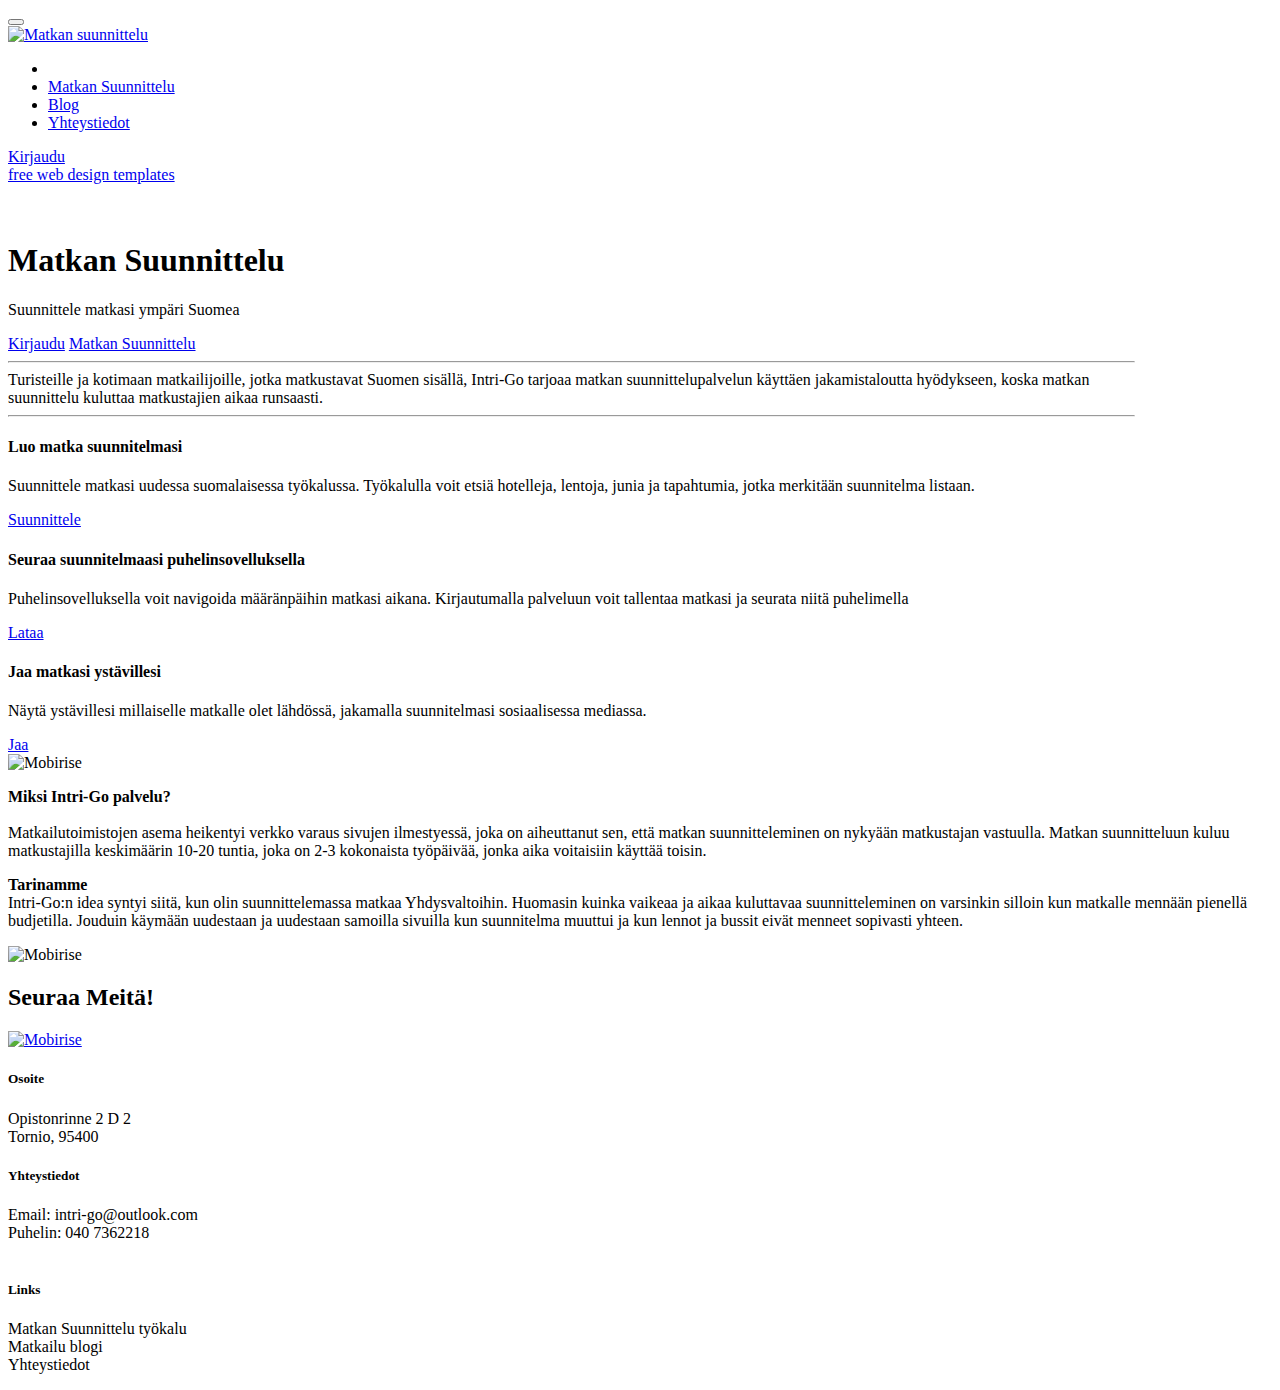
==== index.html @ cba054d0 "Update index.html" ====
<!DOCTYPE html>
<html >
<head>
  <!-- Site made with Mobirise Website Builder v4.8.1, https://mobirise.com -->
  <meta charset="UTF-8">
  <meta http-equiv="X-UA-Compatible" content="IE=edge">
  <meta name="generator" content="Mobirise v4.8.1, mobirise.com">
  <meta name="viewport" content="width=device-width, initial-scale=1, minimum-scale=1">
  <link rel="shortcut icon" href="assets/images/intrigo-png-version-2-1-15-122x96.png" type="image/x-icon">
  <meta name="description" content="">
  <title>Home</title>
  <link rel="stylesheet" href="assets/web/assets/mobirise-icons/mobirise-icons.css">
  <link rel="stylesheet" href="assets/tether/tether.min.css">
  <link rel="stylesheet" href="assets/bootstrap/css/bootstrap.min.css">
  <link rel="stylesheet" href="assets/bootstrap/css/bootstrap-grid.min.css">
  <link rel="stylesheet" href="assets/bootstrap/css/bootstrap-reboot.min.css">
  <link rel="stylesheet" href="assets/dropdown/css/style.css">
  <link rel="stylesheet" href="assets/socicon/css/styles.css">
  <link rel="stylesheet" href="assets/animatecss/animate.min.css">
  <link rel="stylesheet" href="assets/theme/css/style.css">
  <link rel="stylesheet" href="assets/mobirise/css/mbr-additional.css" type="text/css">
  
  
  
</head>
<body>
  <section class="menu cid-qTkzRZLJNu" once="menu" id="menu1-0">

    

    <nav class="navbar navbar-expand beta-menu navbar-dropdown align-items-center navbar-fixed-top navbar-toggleable-sm bg-color transparent">
        <button class="navbar-toggler navbar-toggler-right" type="button" data-toggle="collapse" data-target="#navbarSupportedContent" aria-controls="navbarSupportedContent" aria-expanded="false" aria-label="Toggle navigation">
            <div class="hamburger">
                <span></span>
                <span></span>
                <span></span>
                <span></span>
            </div>
        </button>
        <div class="menu-logo">
            <div class="navbar-brand">
                <span class="navbar-logo">
                    <a href="https://mobirise.com">
                         <img src="assets/images/intrigo-png-version-2-1-15-122x96.png" alt="Matkan suunnittelu" title="Intri-Go" style="height: 4.5rem;">
                    </a>
                </span>
                
            </div>
        </div>
        <div class="collapse navbar-collapse" id="navbarSupportedContent">
            <ul class="navbar-nav nav-dropdown" data-app-modern-menu="true"><li class="nav-item">
                    <a class="nav-link link text-white display-4" href="https://mobirise.com">
                        </a>
                </li>
                <li class="nav-item">
                    <a class="nav-link link text-white display-4" href="page1.html">
                        
                        Matkan Suunnittelu</a>
                </li><li class="nav-item"><a class="nav-link link text-white display-4" href="https://mobirise.com">
                        
                        Blog</a></li><li class="nav-item"><a class="nav-link link text-white display-4" href="https://mobirise.com">
                        
                        Yhteystiedot</a></li></ul>
            <div class="navbar-buttons mbr-section-btn"><a class="btn btn-sm btn-primary display-5" href="https://mobirise.com">Kirjaudu
                    </a></div>
        </div>
    </nav>
</section>

<section class="engine"><a href="https://mobiri.se/m">free web design templates</a></section><section class="cid-qTkA127IK8 mbr-parallax-background" id="header2-1">

    

    <div class="mbr-overlay" style="opacity: 0.3; background-color: rgb(35, 35, 35);"></div>

    <div class="container align-center">
        <div class="row justify-content-md-center">
            <div class="mbr-white col-md-10">
                <h1 class="mbr-section-title mbr-bold pb-3 mbr-fonts-style display-1">
                    <br>Matkan Suunnittelu&nbsp;</h1>
                
                <p class="mbr-text pb-3 mbr-fonts-style display-5">
                    Suunnittele matkasi ympäri Suomea</p>
                <div class="mbr-section-btn"><a class="btn btn-md btn-primary display-4" href="https://mobirise.com">Kirjaudu</a>
                    <a class="btn btn-md btn-white-outline display-4" href="page1.html">Matkan Suunnittelu</a></div>
            </div>
        </div>
    </div>
    
</section>

<section class="mbr-section article content10 cid-r2vEs5siXI" id="content10-5">
    
     

    <div class="container">
        <div class="inner-container" style="width: 89%;">
            <hr class="line" style="width: 100%;">
            <div class="section-text align-center mbr-white mbr-fonts-style display-5">Turisteille ja kotimaan matkailijoille, jotka matkustavat Suomen sisällä, Intri-Go tarjoaa matkan suunnittelupalvelun käyttäen jakamistaloutta hyödykseen, koska matkan suunnittelu kuluttaa matkustajien aikaa runsaasti.</div>
            <hr class="line" style="width: 100%;">
        </div>
    </div>
</section>

<section class="features8 cid-r2vEDN8VHl mbr-parallax-background" id="features8-6">

    

    <div class="mbr-overlay" style="opacity: 0.2; background-color: rgb(35, 35, 35);">
    </div>

    <div class="container">
        <div class="media-container-row">

            <div class="card  col-12 col-md-6 col-lg-4">
                <div class="card-img">
                    <span class="mbri-desktop mbr-iconfont"></span>
                </div>
                <div class="card-box align-center">
                    <h4 class="card-title mbr-fonts-style display-7">
                        Luo matka suunnitelmasi</h4>
                    <p class="mbr-text mbr-fonts-style display-7">
                       Suunnittele matkasi uudessa suomalaisessa työkalussa. Työkalulla voit etsiä hotelleja, lentoja, junia ja tapahtumia, jotka merkitään suunnitelma listaan.
                    </p>
                    <div class="mbr-section-btn text-center"><a href="page1.html" class="btn btn-success display-4">
                            Suunnittele</a></div>
                </div>
            </div>

            <div class="card  col-12 col-md-6 col-lg-4">
                <div class="card-img">
                    <span class="mbri-touch mbr-iconfont"></span>
                </div>
                <div class="card-box align-center">
                    <h4 class="card-title mbr-fonts-style display-7">
                        Seuraa suunnitelmaasi puhelinsovelluksella</h4>
                    <p class="mbr-text mbr-fonts-style display-7">
                       Puhelinsovelluksella voit navigoida määränpäihin matkasi aikana. Kirjautumalla palveluun voit tallentaa matkasi ja seurata niitä puhelimella
                    </p>
                    <div class="mbr-section-btn text-center"><a href="https://mobirise.com" class="btn btn-success display-4">
                            Lataa</a></div>
                </div>
            </div>

            <div class="card  col-12 col-md-6 col-lg-4">
                <div class="card-img">
                    <span class="mbri-responsive mbr-iconfont"></span>
                </div>
                <div class="card-box align-center">
                    <h4 class="card-title mbr-fonts-style display-7">
                        Jaa matkasi ystävillesi</h4>
                    <p class="mbr-text mbr-fonts-style display-7">
                       Näytä ystävillesi millaiselle matkalle olet lähdössä, jakamalla suunnitelmasi sosiaalisessa mediassa.
                    </p>
                    <div class="mbr-section-btn text-center"><a href="https://mobirise.com" class="btn btn-success display-4">
                            Jaa</a></div>
                </div>
            </div>

            
        </div>
    </div>
</section>

<section class="mbr-section content6 cid-r2vHqNtUxN" id="content6-8">
    
     
    
    <div class="container">
        <div class="media-container-row">
            <div class="col-12 col-md-8">
                <div class="media-container-row">
                    <div class="mbr-figure" style="width: 105%;">
                      <img src="assets/images/tarina-436x291.jpg" alt="Mobirise" title="">  
                    </div>
                    <div class="media-content">
                        <div class="mbr-section-text">
                            <p class="mbr-text mb-0 mbr-fonts-style display-7">
                               <strong>Miksi Intri-Go palvelu?</strong><br><strong><br></strong>Matkailutoimistojen asema heikentyi verkko varaus sivujen ilmestyessä, joka on aiheuttanut sen, että matkan suunnitteleminen on nykyään matkustajan vastuulla. Matkan suunnitteluun kuluu matkustajilla keskimäärin 10-20 tuntia, joka on 2-3 kokonaista työpäivää, jonka aika voitaisiin käyttää toisin.
<br></p>
                        </div>
                    </div>
                </div>
            </div>
        </div>
    </div>
</section>

<section class="mbr-section content5 cid-r2vHCtiSrS mbr-parallax-background" id="content5-a">

    

    

    <div class="container">
        <div class="media-container-row">
            <div class="title col-12 col-md-8">
                
                
                
                
            </div>
        </div>
    </div>
</section>

<section class="mbr-section content7 cid-r2vHrIvLI2" id="content7-9">
          
    

    <div class="container">
        <div class="media-container-row">
            <div class="col-12 col-md-8">
                <div class="media-container-row">
                    <div class="media-content">
                        <div class="mbr-section-text">
                            <p class="mbr-text align-right mb-0 mbr-fonts-style display-7"><strong>Tarinamme</strong><br>Intri-Go:n idea syntyi siitä, kun olin suunnittelemassa matkaa Yhdysvaltoihin. Huomasin kuinka vaikeaa ja aikaa kuluttavaa suunnitteleminen on varsinkin silloin kun matkalle mennään pienellä budjetilla. Jouduin käymään uudestaan ja uudestaan samoilla sivuilla kun suunnitelma muuttui ja kun lennot ja bussit eivät menneet sopivasti yhteen.<br></p>
                        </div>
                    </div>
                    <div class="mbr-figure" style="width: 140%;">
                     <img src="assets/images/mbr-436x258.jpg" alt="Mobirise" title="">  
                    </div>
                </div>
            </div>
        </div>
    </div>
</section>

<section class="cid-r2vG6ZQjny" id="social-buttons2-7">

    

    

    <div class="container">
        <div class="media-container-row">
            <div class="col-md-8 align-center">
                <h2 class="pb-3 mbr-fonts-style display-2">
                    Seuraa Meitä!</h2>
                <div class="social-list pl-0 mb-0">
                    <a href="https://twitter.com/mobirise" target="_blank">
                        <span class="px-2 mbr-iconfont mbr-iconfont-social socicon-twitter socicon" style="color: rgb(85, 180, 212); font-size: 50px;"></span>
                    </a>
                    <a href="https://www.facebook.com/pages/Mobirise/1616226671953247" target="_blank">
                        <span class="px-2 mbr-iconfont mbr-iconfont-social socicon-facebook socicon" style="color: rgb(15, 118, 153); font-size: 50px;"></span>
                    </a>
                    <a href="https://instagram.com/mobirise" target="_blank">
                        <span class="px-2 mbr-iconfont mbr-iconfont-social socicon-instagram socicon" style="color: rgb(167, 20, 204); font-size: 50px;"></span>
                    </a>
                    <a href="https://www.youtube.com/c/mobirise" target="_blank">
                        <span class="px-2 mbr-iconfont mbr-iconfont-social socicon-youtube socicon" style="color: rgb(239, 23, 23); font-size: 50px;"></span>
                    </a>
                    <a href="https://plus.google.com/u/0/+Mobirise" target="_blank">
                        <span class="px-2 mbr-iconfont mbr-iconfont-social socicon-googleplus socicon" style="color: rgb(239, 23, 23); font-size: 50px;"></span>
                    </a>
                    <a href="https://www.behance.net/Mobirise" target="_blank">
                        
                    </a>
                </div>
            </div>
        </div>
    </div>
</section>

<section class="cid-qTkAaeaxX5" id="footer1-2">

    

    

    <div class="container">
        <div class="media-container-row content text-white">
            <div class="col-12 col-md-3">
                <div class="media-wrap">
                    <a href="index.html">
                        <img src="assets/images/intrigo-png-version-2-25-192x151.png" alt="Mobirise" title="">
                    </a>
                </div>
            </div>
            <div class="col-12 col-md-3 mbr-fonts-style display-7">
                <h5 class="pb-3">
                    Osoite</h5>
                <p class="mbr-text">Opistonrinne 2 D 2&nbsp;<br>Tornio, 95400</p>
            </div>
            <div class="col-12 col-md-3 mbr-fonts-style display-7">
                <h5 class="pb-3">
                    Yhteystiedot</h5>
                <p class="mbr-text">Email: intri-go@outlook.com<br>Puhelin: 040 7362218&nbsp;<br><br></p>
            </div>
            <div class="col-12 col-md-3 mbr-fonts-style display-7">
                <h5 class="pb-3">
                    Links
                </h5>
                <p class="mbr-text">Matkan Suunnittelu työkalu&nbsp;<br>Matkailu blogi&nbsp;<br>Yhteystiedot</p>
            </div>
        </div>
        
    </div>
</section>


  <script src="assets/web/assets/jquery/jquery.min.js"></script>
  <script src="assets/popper/popper.min.js"></script>
  <script src="assets/tether/tether.min.js"></script>
  <script src="assets/bootstrap/js/bootstrap.min.js"></script>
  <script src="assets/smoothscroll/smooth-scroll.js"></script>
  <script src="assets/dropdown/js/script.min.js"></script>
  <script src="assets/viewportchecker/jquery.viewportchecker.js"></script>
  <script src="assets/parallax/jarallax.min.js"></script>
  <script src="assets/sociallikes/social-likes.js"></script>
  <script src="assets/touchswipe/jquery.touch-swipe.min.js"></script>
  <script src="assets/theme/js/script.js"></script>
  
  
  <input name="animation" type="hidden">
  </body>
</html>
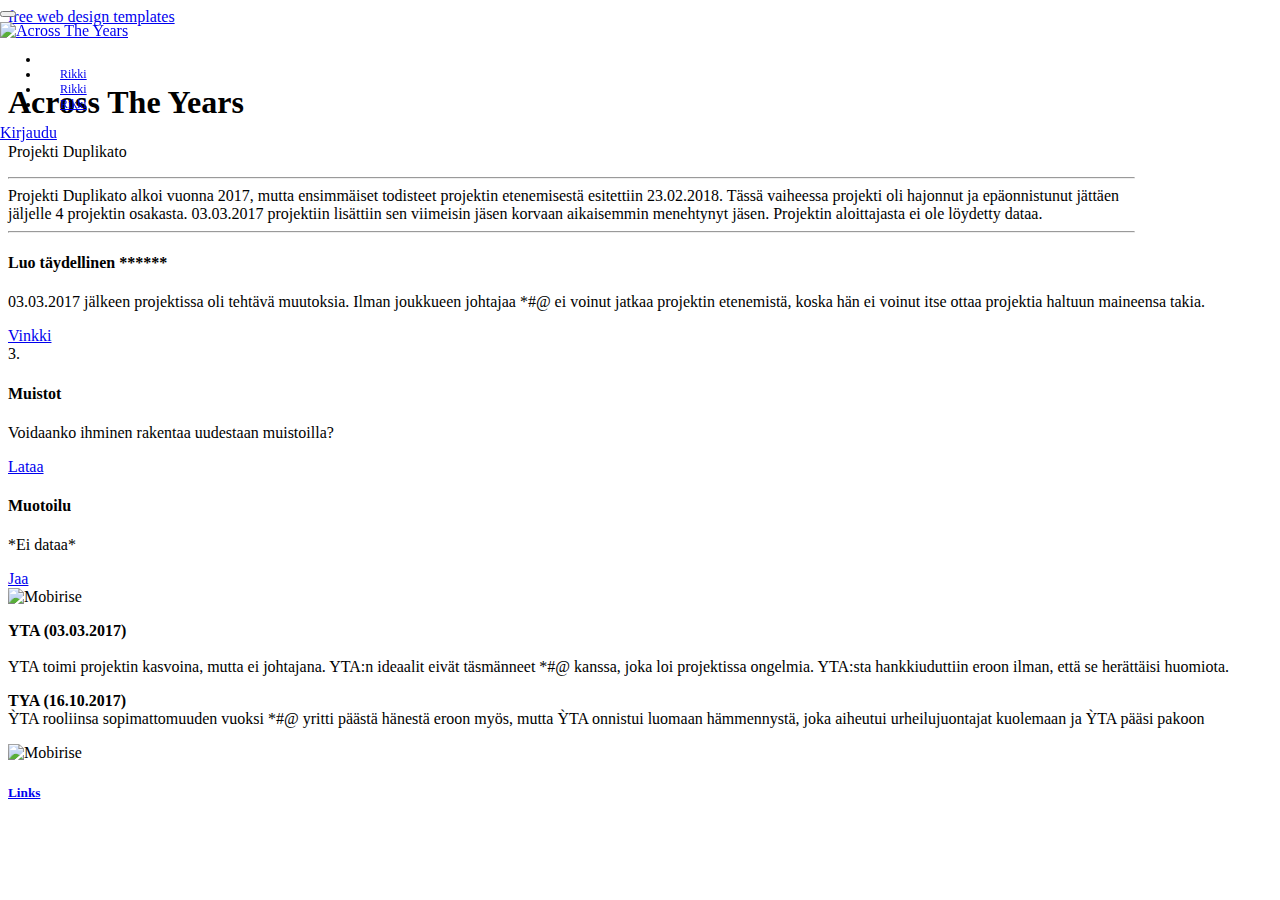
==== commit f97c23fc: "Update index.html" ====
--- a/index.html
+++ b/index.html
@@ -41,7 +41,7 @@
             <div class="navbar-brand">
                 <span class="navbar-logo">
                     <a href="https://mobirise.com">
-                         <img src="assets/images/intrigo-png-version-2-1-15-122x96.png" alt="Matkan suunnittelu" title="Intri-Go" style="height: 4.5rem;">
+                         <img src="" alt="Across The Years" title="ATY" style="height: 4.5rem;">
                     </a>
                 </span>
                 
@@ -55,12 +55,12 @@
                 <li class="nav-item">
                     <a class="nav-link link text-white display-4" href="page1.html">
                         
-                        Matkan Suunnittelu</a>
+                        Rikki</a>
                 </li><li class="nav-item"><a class="nav-link link text-white display-4" href="https://mobirise.com">
                         
-                        Blog</a></li><li class="nav-item"><a class="nav-link link text-white display-4" href="https://mobirise.com">
+                        Rikki</a></li><li class="nav-item"><a class="nav-link link text-white display-4" href="https://mobirise.com">
                         
-                        Yhteystiedot</a></li></ul>
+                        Rikki</a></li></ul>
             <div class="navbar-buttons mbr-section-btn"><a class="btn btn-sm btn-primary display-5" href="https://mobirise.com">Kirjaudu
                     </a></div>
         </div>
@@ -77,12 +77,12 @@
         <div class="row justify-content-md-center">
             <div class="mbr-white col-md-10">
                 <h1 class="mbr-section-title mbr-bold pb-3 mbr-fonts-style display-1">
-                    <br>Matkan Suunnittelu&nbsp;</h1>
+                    <br>Across The Years</h1>
                 
                 <p class="mbr-text pb-3 mbr-fonts-style display-5">
-                    Suunnittele matkasi ympäri Suomea</p>
-                <div class="mbr-section-btn"><a class="btn btn-md btn-primary display-4" href="https://mobirise.com">Kirjaudu</a>
-                    <a class="btn btn-md btn-white-outline display-4" href="page1.html">Matkan Suunnittelu</a></div>
+                    Projekti Duplikato</p>
+                
+                  
             </div>
         </div>
     </div>
@@ -96,7 +96,7 @@
     <div class="container">
         <div class="inner-container" style="width: 89%;">
             <hr class="line" style="width: 100%;">
-            <div class="section-text align-center mbr-white mbr-fonts-style display-5">Turisteille ja kotimaan matkailijoille, jotka matkustavat Suomen sisällä, Intri-Go tarjoaa matkan suunnittelupalvelun käyttäen jakamistaloutta hyödykseen, koska matkan suunnittelu kuluttaa matkustajien aikaa runsaasti.</div>
+            <div class="section-text align-center mbr-white mbr-fonts-style display-5">Projekti Duplikato alkoi vuonna 2017, mutta ensimmäiset todisteet projektin etenemisestä esitettiin 23.02.2018. Tässä vaiheessa projekti oli hajonnut ja epäonnistunut jättäen jäljelle 4 projektin osakasta. 03.03.2017 projektiin lisättiin sen viimeisin jäsen korvaan aikaisemmin menehtynyt jäsen. Projektin aloittajasta ei ole löydetty dataa.</div>
             <hr class="line" style="width: 100%;">
         </div>
     </div>
@@ -118,13 +118,15 @@
                 </div>
                 <div class="card-box align-center">
                     <h4 class="card-title mbr-fonts-style display-7">
-                        Luo matka suunnitelmasi</h4>
+                        Luo täydellinen ******</h4>
                     <p class="mbr-text mbr-fonts-style display-7">
-                       Suunnittele matkasi uudessa suomalaisessa työkalussa. Työkalulla voit etsiä hotelleja, lentoja, junia ja tapahtumia, jotka merkitään suunnitelma listaan.
+                       03.03.2017 jälkeen projektissa oli tehtävä muutoksia. Ilman joukkueen johtajaa *#@ ei voinut jatkaa projektin etenemistä, koska hän ei voinut itse ottaa projektia haltuun maineensa takia.
                     </p>
-                    <div class="mbr-section-btn text-center"><a href="page1.html" class="btn btn-success display-4">
-                            Suunnittele</a></div>
-                </div>
+                    <div class="mbr-section-btn text-center"><a href="#" class="btn btn-success display-4">
+                            Vinkki</a></div>
+              3.  
+              </div>
+         
             </div>
 
             <div class="card  col-12 col-md-6 col-lg-4">
@@ -133,9 +135,9 @@
                 </div>
                 <div class="card-box align-center">
                     <h4 class="card-title mbr-fonts-style display-7">
-                        Seuraa suunnitelmaasi puhelinsovelluksella</h4>
+                        Muistot</h4>
                     <p class="mbr-text mbr-fonts-style display-7">
-                       Puhelinsovelluksella voit navigoida määränpäihin matkasi aikana. Kirjautumalla palveluun voit tallentaa matkasi ja seurata niitä puhelimella
+                       Voidaanko ihminen rakentaa uudestaan muistoilla?
                     </p>
                     <div class="mbr-section-btn text-center"><a href="https://mobirise.com" class="btn btn-success display-4">
                             Lataa</a></div>
@@ -148,9 +150,9 @@
                 </div>
                 <div class="card-box align-center">
                     <h4 class="card-title mbr-fonts-style display-7">
-                        Jaa matkasi ystävillesi</h4>
+                        Muotoilu</h4>
                     <p class="mbr-text mbr-fonts-style display-7">
-                       Näytä ystävillesi millaiselle matkalle olet lähdössä, jakamalla suunnitelmasi sosiaalisessa mediassa.
+                      *Ei dataa*
                     </p>
                     <div class="mbr-section-btn text-center"><a href="https://mobirise.com" class="btn btn-success display-4">
                             Jaa</a></div>
@@ -176,7 +178,7 @@
                     <div class="media-content">
                         <div class="mbr-section-text">
                             <p class="mbr-text mb-0 mbr-fonts-style display-7">
-                               <strong>Miksi Intri-Go palvelu?</strong><br><strong><br></strong>Matkailutoimistojen asema heikentyi verkko varaus sivujen ilmestyessä, joka on aiheuttanut sen, että matkan suunnitteleminen on nykyään matkustajan vastuulla. Matkan suunnitteluun kuluu matkustajilla keskimäärin 10-20 tuntia, joka on 2-3 kokonaista työpäivää, jonka aika voitaisiin käyttää toisin.
+                               <strong>YTA (03.03.2017)</strong><br><strong><br></strong>YTA toimi projektin kasvoina, mutta ei johtajana. YTA:n ideaalit eivät täsmänneet *#@ kanssa, joka loi projektissa ongelmia. YTA:sta hankkiuduttiin eroon ilman, että se herättäisi huomiota.
 <br></p>
                         </div>
                     </div>
@@ -214,7 +216,7 @@
                 <div class="media-container-row">
                     <div class="media-content">
                         <div class="mbr-section-text">
-                            <p class="mbr-text align-right mb-0 mbr-fonts-style display-7"><strong>Tarinamme</strong><br>Intri-Go:n idea syntyi siitä, kun olin suunnittelemassa matkaa Yhdysvaltoihin. Huomasin kuinka vaikeaa ja aikaa kuluttavaa suunnitteleminen on varsinkin silloin kun matkalle mennään pienellä budjetilla. Jouduin käymään uudestaan ja uudestaan samoilla sivuilla kun suunnitelma muuttui ja kun lennot ja bussit eivät menneet sopivasti yhteen.<br></p>
+                            <p class="mbr-text align-right mb-0 mbr-fonts-style display-7"><strong>TYA (16.10.2017)</strong><br>ỲTA rooliinsa sopimattomuuden vuoksi *#@ yritti päästä hänestä eroon myös, mutta ỲTA onnistui luomaan hämmennystä, joka aiheutui urheilujuontajat kuolemaan ja ỲTA pääsi pakoon <br></p>
                         </div>
                     </div>
                     <div class="mbr-figure" style="width: 140%;">
@@ -230,37 +232,6 @@
 
     
 
-    
-
-    <div class="container">
-        <div class="media-container-row">
-            <div class="col-md-8 align-center">
-                <h2 class="pb-3 mbr-fonts-style display-2">
-                    Seuraa Meitä!</h2>
-                <div class="social-list pl-0 mb-0">
-                    <a href="https://twitter.com/mobirise" target="_blank">
-                        <span class="px-2 mbr-iconfont mbr-iconfont-social socicon-twitter socicon" style="color: rgb(85, 180, 212); font-size: 50px;"></span>
-                    </a>
-                    <a href="https://www.facebook.com/pages/Mobirise/1616226671953247" target="_blank">
-                        <span class="px-2 mbr-iconfont mbr-iconfont-social socicon-facebook socicon" style="color: rgb(15, 118, 153); font-size: 50px;"></span>
-                    </a>
-                    <a href="https://instagram.com/mobirise" target="_blank">
-                        <span class="px-2 mbr-iconfont mbr-iconfont-social socicon-instagram socicon" style="color: rgb(167, 20, 204); font-size: 50px;"></span>
-                    </a>
-                    <a href="https://www.youtube.com/c/mobirise" target="_blank">
-                        <span class="px-2 mbr-iconfont mbr-iconfont-social socicon-youtube socicon" style="color: rgb(239, 23, 23); font-size: 50px;"></span>
-                    </a>
-                    <a href="https://plus.google.com/u/0/+Mobirise" target="_blank">
-                        <span class="px-2 mbr-iconfont mbr-iconfont-social socicon-googleplus socicon" style="color: rgb(239, 23, 23); font-size: 50px;"></span>
-                    </a>
-                    <a href="https://www.behance.net/Mobirise" target="_blank">
-                        
-                    </a>
-                </div>
-            </div>
-        </div>
-    </div>
-</section>
 
 <section class="cid-qTkAaeaxX5" id="footer1-2">
 
@@ -273,25 +244,11 @@
             <div class="col-12 col-md-3">
                 <div class="media-wrap">
                     <a href="index.html">
-                        <img src="assets/images/intrigo-png-version-2-25-192x151.png" alt="Mobirise" title="">
-                    </a>
-                </div>
-            </div>
-            <div class="col-12 col-md-3 mbr-fonts-style display-7">
-                <h5 class="pb-3">
-                    Osoite</h5>
-                <p class="mbr-text">Opistonrinne 2 D 2&nbsp;<br>Tornio, 95400</p>
-            </div>
-            <div class="col-12 col-md-3 mbr-fonts-style display-7">
-                <h5 class="pb-3">
-                    Yhteystiedot</h5>
-                <p class="mbr-text">Email: intri-go@outlook.com<br>Puhelin: 040 7362218&nbsp;<br><br></p>
-            </div>
-            <div class="col-12 col-md-3 mbr-fonts-style display-7">
+                      
                 <h5 class="pb-3">
                     Links
                 </h5>
-                <p class="mbr-text">Matkan Suunnittelu työkalu&nbsp;<br>Matkailu blogi&nbsp;<br>Yhteystiedot</p>
+                <p 4. </p>
             </div>
         </div>
         
--- a/assets/dropdown/css/style.css
+++ b/assets/dropdown/css/style.css
@@ -0,0 +1,345 @@
+.navbar-dropdown {
+  left: 0;
+  padding: 0;
+  position: absolute;
+  right: 0;
+  top: 0;
+  transition: all 0.45s ease;
+  z-index: 1030;
+  background: #282828; }
+  .navbar-dropdown .navbar-logo {
+    margin-right: 0.8rem;
+    transition: margin 0.3s ease-in-out;
+    vertical-align: middle; }
+    .navbar-dropdown .navbar-logo img {
+      height: 3.125rem;
+      transition: all 0.3s ease-in-out; }
+    .navbar-dropdown .navbar-logo.mbr-iconfont {
+      font-size: 3.125rem;
+      line-height: 3.125rem; }
+  .navbar-dropdown .navbar-caption {
+    font-weight: 700;
+    white-space: normal;
+    vertical-align: -4px;
+    line-height: 3.125rem !important; }
+    .navbar-dropdown .navbar-caption, .navbar-dropdown .navbar-caption:hover {
+      color: inherit;
+      text-decoration: none; }
+  .navbar-dropdown .mbr-iconfont + .navbar-caption {
+    vertical-align: -1px; }
+  .navbar-dropdown.navbar-fixed-top {
+    position: fixed; }
+  .navbar-dropdown .navbar-brand span {
+    vertical-align: -4px; }
+  .navbar-dropdown.bg-color.transparent {
+    background: none; }
+  .navbar-dropdown.navbar-short .navbar-brand {
+    padding: 0.625rem 0; }
+    .navbar-dropdown.navbar-short .navbar-brand span {
+      vertical-align: -1px; }
+  .navbar-dropdown.navbar-short .navbar-caption {
+    line-height: 2.375rem !important;
+    vertical-align: -2px; }
+  .navbar-dropdown.navbar-short .navbar-logo {
+    margin-right: 0.5rem; }
+    .navbar-dropdown.navbar-short .navbar-logo img {
+      height: 2.375rem; }
+    .navbar-dropdown.navbar-short .navbar-logo.mbr-iconfont {
+      font-size: 2.375rem;
+      line-height: 2.375rem; }
+  .navbar-dropdown.navbar-short .mbr-table-cell {
+    height: 3.625rem; }
+  .navbar-dropdown .navbar-close {
+    left: 0.6875rem;
+    position: fixed;
+    top: 0.75rem;
+    z-index: 1000; }
+  .navbar-dropdown .hamburger-icon {
+    content: "";
+    display: inline-block;
+    vertical-align: middle;
+    width: 16px;
+    -webkit-box-shadow: 0 -6px 0 1px #282828,0 0 0 1px #282828,0 6px 0 1px #282828;
+    -moz-box-shadow: 0 -6px 0 1px #282828,0 0 0 1px #282828,0 6px 0 1px #282828;
+    box-shadow: 0 -6px 0 1px #282828,0 0 0 1px #282828,0 6px 0 1px #282828; }
+
+.dropdown-menu .dropdown-toggle[data-toggle="dropdown-submenu"]::after {
+  border-bottom: 0.35em solid transparent;
+  border-left: 0.35em solid;
+  border-right: 0;
+  border-top: 0.35em solid transparent;
+  margin-left: 0.3rem; }
+
+.dropdown-menu .dropdown-item:focus {
+  outline: 0; }
+
+.nav-dropdown {
+  font-size: 0.75rem;
+  font-weight: 500;
+  height: auto !important; }
+  .nav-dropdown .nav-btn {
+    padding-left: 1rem; }
+  .nav-dropdown .link {
+    margin: .667em 1.667em;
+    font-weight: 500;
+    padding: 0;
+    transition: color .2s ease-in-out; }
+    .nav-dropdown .link.dropdown-toggle {
+      margin-right: 2.583em; }
+      .nav-dropdown .link.dropdown-toggle::after {
+        margin-left: .25rem;
+        border-top: 0.35em solid;
+        border-right: 0.35em solid transparent;
+        border-left: 0.35em solid transparent;
+        border-bottom: 0; }
+      .nav-dropdown .link.dropdown-toggle[aria-expanded="true"] {
+        margin: 0;
+        padding: 0.667em 3.263em  0.667em 1.667em; }
+  .nav-dropdown .link::after,
+  .nav-dropdown .dropdown-item::after {
+    color: inherit; }
+  .nav-dropdown .btn {
+    font-size: 0.75rem;
+    font-weight: 700;
+    letter-spacing: 0;
+    margin-bottom: 0;
+    padding-left: 1.25rem;
+    padding-right: 1.25rem; }
+  .nav-dropdown .dropdown-menu {
+    border-radius: 0;
+    border: 0;
+    left: 0;
+    margin: 0;
+    padding-bottom: 1.25rem;
+    padding-top: 1.25rem;
+    position: relative; }
+  .nav-dropdown .dropdown-submenu {
+    margin-left: 0.125rem;
+    top: 0; }
+  .nav-dropdown .dropdown-item {
+    font-weight: 500;
+    line-height: 2;
+    padding: 0.3846em 4.615em 0.3846em 1.5385em;
+    position: relative;
+    transition: color .2s ease-in-out, background-color .2s ease-in-out; }
+    .nav-dropdown .dropdown-item::after {
+      margin-top: -0.3077em;
+      position: absolute;
+      right: 1.1538em;
+      top: 50%; }
+    .nav-dropdown .dropdown-item:focus, .nav-dropdown .dropdown-item:hover {
+      background: none; }
+
+@media (max-width: 767px) {
+  .nav-dropdown.navbar-toggleable-sm {
+    bottom: 0;
+    display: none;
+    left: 0;
+    overflow-x: hidden;
+    position: fixed;
+    top: 0;
+    transform: translateX(-100%);
+    -ms-transform: translateX(-100%);
+    -webkit-transform: translateX(-100%);
+    width: 18.75rem;
+    z-index: 999; } }
+.nav-dropdown.navbar-toggleable-xl {
+  bottom: 0;
+  display: none;
+  left: 0;
+  overflow-x: hidden;
+  position: fixed;
+  top: 0;
+  transform: translateX(-100%);
+  -ms-transform: translateX(-100%);
+  -webkit-transform: translateX(-100%);
+  width: 18.75rem;
+  z-index: 999; }
+
+.nav-dropdown-sm {
+  display: block !important;
+  overflow-x: hidden;
+  overflow: auto;
+  padding-top: 3.875rem; }
+  .nav-dropdown-sm::after {
+    content: "";
+    display: block;
+    height: 3rem;
+    width: 100%; }
+  .nav-dropdown-sm.collapse.in ~ .navbar-close {
+    display: block !important; }
+  .nav-dropdown-sm.collapsing, .nav-dropdown-sm.collapse.in {
+    transform: translateX(0);
+    -ms-transform: translateX(0);
+    -webkit-transform: translateX(0);
+    transition: all 0.25s ease-out;
+    -webkit-transition: all 0.25s ease-out;
+    background: #282828; }
+  .nav-dropdown-sm.collapsing[aria-expanded="false"] {
+    transform: translateX(-100%);
+    -ms-transform: translateX(-100%);
+    -webkit-transform: translateX(-100%); }
+  .nav-dropdown-sm .nav-item {
+    display: block;
+    margin-left: 0 !important;
+    padding-left: 0; }
+  .nav-dropdown-sm .link,
+  .nav-dropdown-sm .dropdown-item {
+    border-top: 1px dotted rgba(255, 255, 255, 0.1);
+    font-size: 0.8125rem;
+    line-height: 1.6;
+    margin: 0 !important;
+    padding: 0.875rem 2.4rem 0.875rem 1.5625rem !important;
+    position: relative;
+    white-space: normal; }
+    .nav-dropdown-sm .link:focus, .nav-dropdown-sm .link:hover,
+    .nav-dropdown-sm .dropdown-item:focus,
+    .nav-dropdown-sm .dropdown-item:hover {
+      background: rgba(0, 0, 0, 0.2) !important;
+      color: #c0a375; }
+  .nav-dropdown-sm .nav-btn {
+    position: relative;
+    padding: 1.5625rem 1.5625rem 0 1.5625rem; }
+    .nav-dropdown-sm .nav-btn::before {
+      border-top: 1px dotted rgba(255, 255, 255, 0.1);
+      content: "";
+      left: 0;
+      position: absolute;
+      top: 0;
+      width: 100%; }
+    .nav-dropdown-sm .nav-btn + .nav-btn {
+      padding-top: 0.625rem; }
+      .nav-dropdown-sm .nav-btn + .nav-btn::before {
+        display: none; }
+  .nav-dropdown-sm .btn {
+    padding: 0.625rem 0; }
+  .nav-dropdown-sm .dropdown-toggle[data-toggle="dropdown-submenu"]::after {
+    margin-left: .25rem;
+    border-top: 0.35em solid;
+    border-right: 0.35em solid transparent;
+    border-left: 0.35em solid transparent;
+    border-bottom: 0; }
+  .nav-dropdown-sm .dropdown-toggle[data-toggle="dropdown-submenu"][aria-expanded="true"]::after {
+    border-top: 0;
+    border-right: 0.35em solid transparent;
+    border-left: 0.35em solid transparent;
+    border-bottom: 0.35em solid; }
+  .nav-dropdown-sm .dropdown-menu {
+    margin: 0;
+    padding: 0;
+    position: relative;
+    top: 0;
+    left: 0;
+    width: 100%;
+    border: 0;
+    float: none;
+    border-radius: 0;
+    background: none; }
+  .nav-dropdown-sm .dropdown-submenu {
+    left: 100%;
+    margin-left: 0.125rem;
+    margin-top: -1.25rem;
+    top: 0; }
+
+.navbar-toggleable-sm .nav-dropdown .dropdown-menu {
+  position: absolute; }
+
+.navbar-toggleable-sm .nav-dropdown .dropdown-submenu {
+  left: 100%;
+  margin-left: 0.125rem;
+  margin-top: -1.25rem;
+  top: 0; }
+
+.navbar-toggleable-sm.opened .nav-dropdown .dropdown-menu {
+  position: relative; }
+
+.navbar-toggleable-sm.opened .nav-dropdown .dropdown-submenu {
+  left: 0;
+  margin-left: 00rem;
+  margin-top: 0rem;
+  top: 0; }
+
+.is-builder .nav-dropdown.collapsing {
+  transition: none !important; }
+  
+ .icon-bar {
+    width: 80px; /* Set a specific width */
+	height: 100%;
+	padding-top: 60px;
+    background-color: #282828; /* Dark-grey background */
+}
+
+.icon-bar a {
+    display: block; /* Make the links appear below each other instead of side-by-side */
+    text-align: center; /* Center-align text */
+    padding: 16px; /* Add some padding */
+    transition: all 0.3s ease; /* Add transition for hover effects */
+    color: white; /* White text color */
+    font-size: 28px; /* Increased font-size */
+}
+
+ .icon-bar a:hover {
+    background-color: #000; /* Add a hover color */
+}
+
+
+
+.modal {
+	display: none;
+	position: absolute;
+	z-index: 1;
+	left: 0;
+	top: 0;
+	height: 100%;
+	width: 100%;
+	overflow: auto;
+	background-color: rgba(0,0,0,0.5);
+}
+.modal-content {
+	background-color: #f4f4f4;
+	margin: 8% auto;
+	width: 65%;
+	box-shadow: 0 5px 8px 0 rgba(0,0,0,0.2),0 7px 20px 0 rgba(0,0,0,0.17);
+	animation-name: modalopen;
+	animation-duration: 1s;
+}
+
+.modal-header h2, .modal-footer h3 {
+	margin: 0;
+}
+.modal-header {
+	background: #9B9B9B;
+	padding: 10px;
+	color: #fff;
+}
+.modal-body {
+	padding: 10px 20px;
+	text-align: center;
+}
+.modal-footer {
+	background: #9B9B9B;
+	padding: 10px;
+	color: #fff;
+	text-align: center;
+}
+
+.closeBtn {
+	color: #ccc;
+	float: right;
+	font-size: 30px;
+	color: #fff;
+}
+.closeBtn:hover, .closeBtn:focus {
+	color: #000;
+	text-decoration: none;
+	cursor: pointer;
+}
+
+
+@keyframes modalopen{
+	from {opacity: 0}
+	to {opacity: 1}
+}
+
+
+/*# sourceMappingURL=style.css.map */
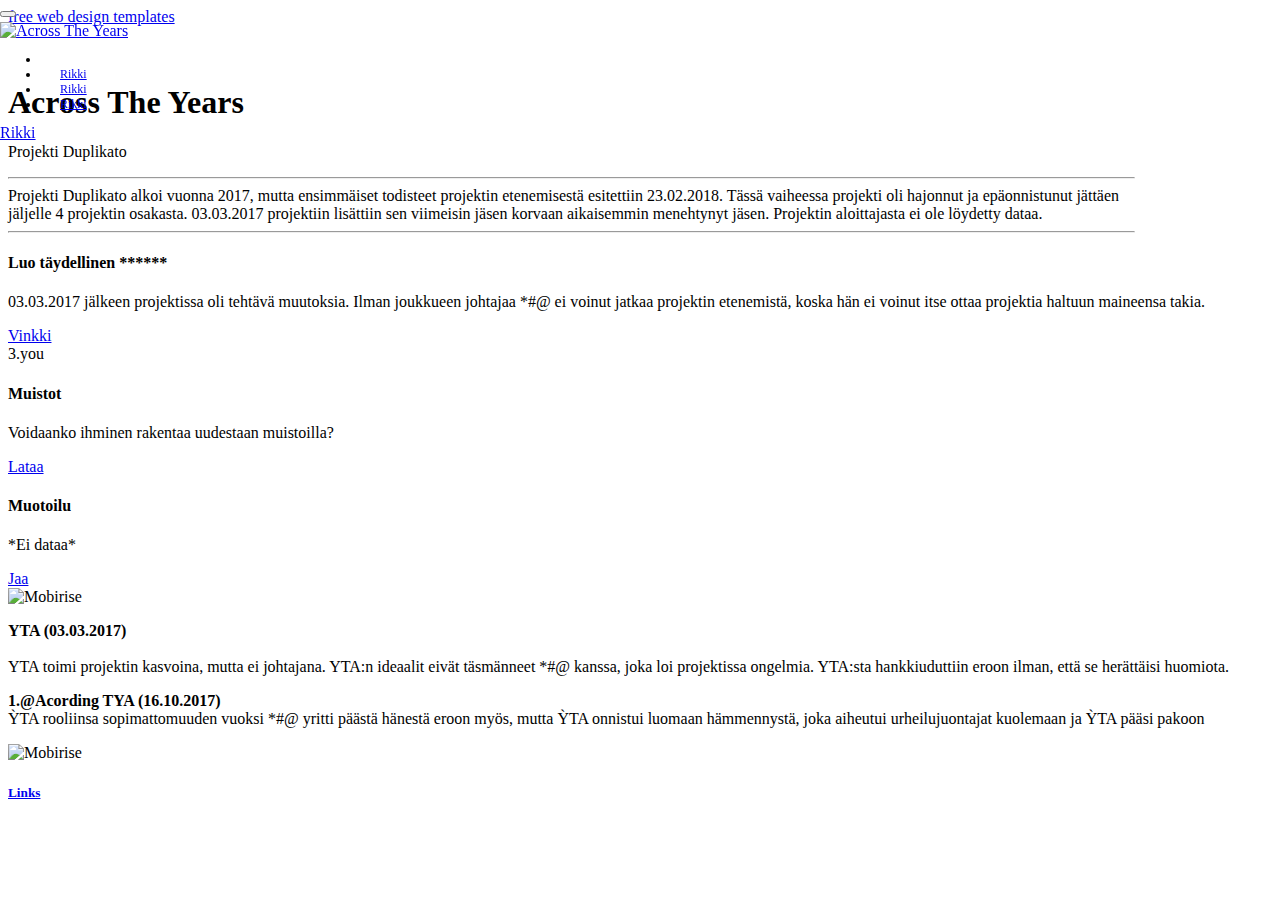
==== commit 078f3bbb: "Update index.html" ====
--- a/index.html
+++ b/index.html
@@ -6,9 +6,9 @@
   <meta http-equiv="X-UA-Compatible" content="IE=edge">
   <meta name="generator" content="Mobirise v4.8.1, mobirise.com">
   <meta name="viewport" content="width=device-width, initial-scale=1, minimum-scale=1">
-  <link rel="shortcut icon" href="assets/images/intrigo-png-version-2-1-15-122x96.png" type="image/x-icon">
+  <link rel="shortcut icon" href="#" type="image/x-icon">
   <meta name="description" content="">
-  <title>Home</title>
+  <title>2.to</title>
   <link rel="stylesheet" href="assets/web/assets/mobirise-icons/mobirise-icons.css">
   <link rel="stylesheet" href="assets/tether/tether.min.css">
   <link rel="stylesheet" href="assets/bootstrap/css/bootstrap.min.css">
@@ -49,25 +49,25 @@
         </div>
         <div class="collapse navbar-collapse" id="navbarSupportedContent">
             <ul class="navbar-nav nav-dropdown" data-app-modern-menu="true"><li class="nav-item">
-                    <a class="nav-link link text-white display-4" href="https://mobirise.com">
+                    <a class="nav-link link text-white display-4" href="#">
                         </a>
                 </li>
                 <li class="nav-item">
                     <a class="nav-link link text-white display-4" href="page1.html">
                         
                         Rikki</a>
-                </li><li class="nav-item"><a class="nav-link link text-white display-4" href="https://mobirise.com">
+                </li><li class="nav-item"><a class="nav-link link text-white display-4" href="#">
                         
-                        Rikki</a></li><li class="nav-item"><a class="nav-link link text-white display-4" href="https://mobirise.com">
+                        Rikki</a></li><li class="nav-item"><a class="nav-link link text-white display-4" href="#">
                         
                         Rikki</a></li></ul>
-            <div class="navbar-buttons mbr-section-btn"><a class="btn btn-sm btn-primary display-5" href="https://mobirise.com">Kirjaudu
+            <div class="navbar-buttons mbr-section-btn"><a class="btn btn-sm btn-primary display-5" href="#">Rikki
                     </a></div>
         </div>
     </nav>
 </section>
 
-<section class="engine"><a href="https://mobiri.se/m">free web design templates</a></section><section class="cid-qTkA127IK8 mbr-parallax-background" id="header2-1">
+<section class="engine"><a href="#">free web design templates</a></section><section class="cid-qTkA127IK8 mbr-parallax-background" id="header2-1">
 
     
 
@@ -124,7 +124,7 @@
                     </p>
                     <div class="mbr-section-btn text-center"><a href="#" class="btn btn-success display-4">
                             Vinkki</a></div>
-              3.  
+              3.you  
               </div>
          
             </div>
@@ -216,7 +216,7 @@
                 <div class="media-container-row">
                     <div class="media-content">
                         <div class="mbr-section-text">
-                            <p class="mbr-text align-right mb-0 mbr-fonts-style display-7"><strong>TYA (16.10.2017)</strong><br>ỲTA rooliinsa sopimattomuuden vuoksi *#@ yritti päästä hänestä eroon myös, mutta ỲTA onnistui luomaan hämmennystä, joka aiheutui urheilujuontajat kuolemaan ja ỲTA pääsi pakoon <br></p>
+                            <p class="mbr-text align-right mb-0 mbr-fonts-style display-7"><strong>1.@Acording TYA (16.10.2017)</strong><br>ỲTA rooliinsa sopimattomuuden vuoksi *#@ yritti päästä hänestä eroon myös, mutta ỲTA onnistui luomaan hämmennystä, joka aiheutui urheilujuontajat kuolemaan ja ỲTA pääsi pakoon <br></p>
                         </div>
                     </div>
                     <div class="mbr-figure" style="width: 140%;">
@@ -248,7 +248,7 @@
                 <h5 class="pb-3">
                     Links
                 </h5>
-                <p 4. </p>
+                <p 4.63 </p>
             </div>
         </div>
         
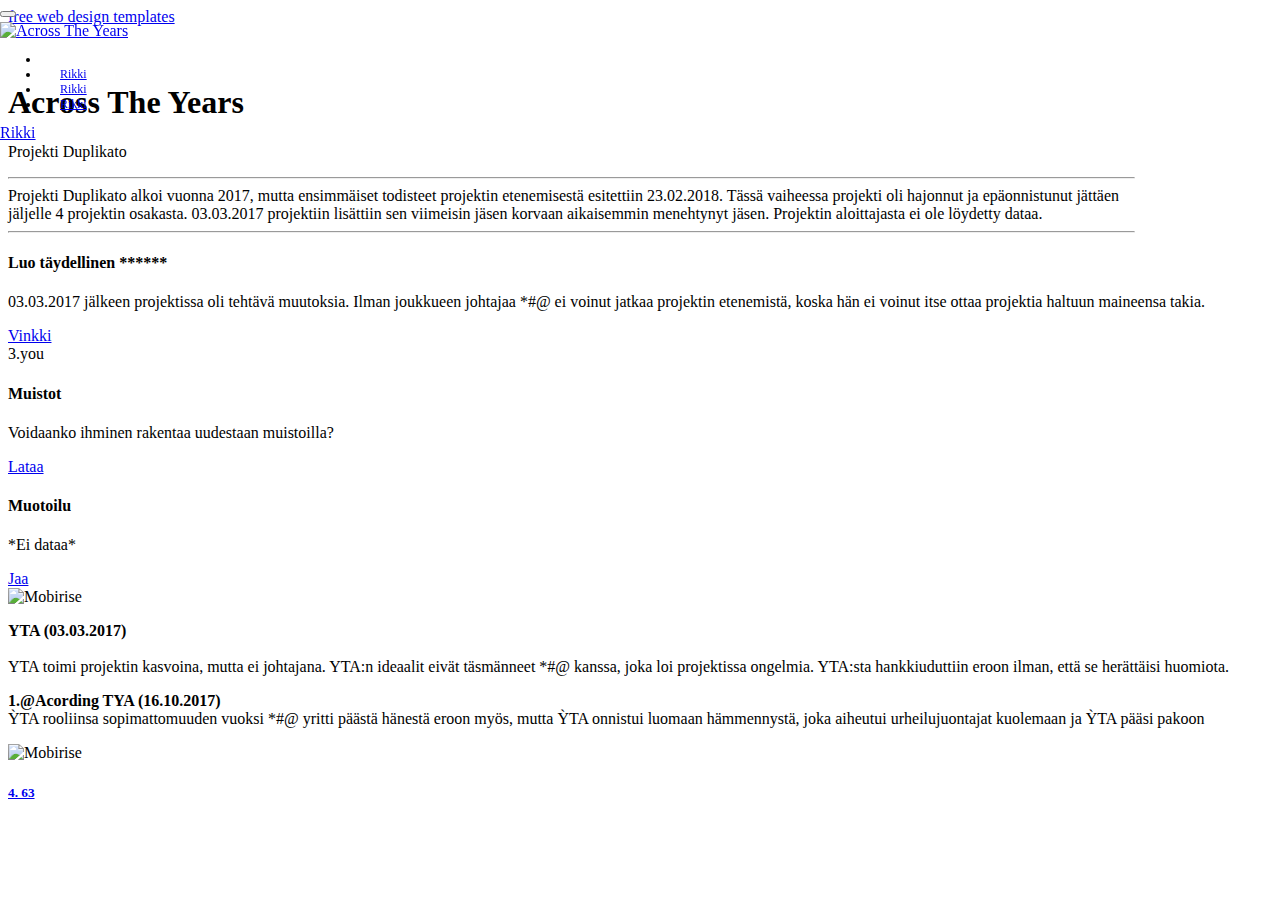
==== commit 65f11be1: "Update index.html" ====
--- a/index.html
+++ b/index.html
@@ -206,8 +206,7 @@
     </div>
 </section>
 
-<section class="mbr-section content7 cid-r2vHrIvLI2" id="content7-9">
-          
+<section class="mbr-section content7 cid-r2vHrIvLI2" id="content7-9">          
     
 
     <div class="container">
@@ -246,7 +245,7 @@
                     <a href="index.html">
                       
                 <h5 class="pb-3">
-                    Links
+                    4. 63
                 </h5>
                 <p 4.63 </p>
             </div>
